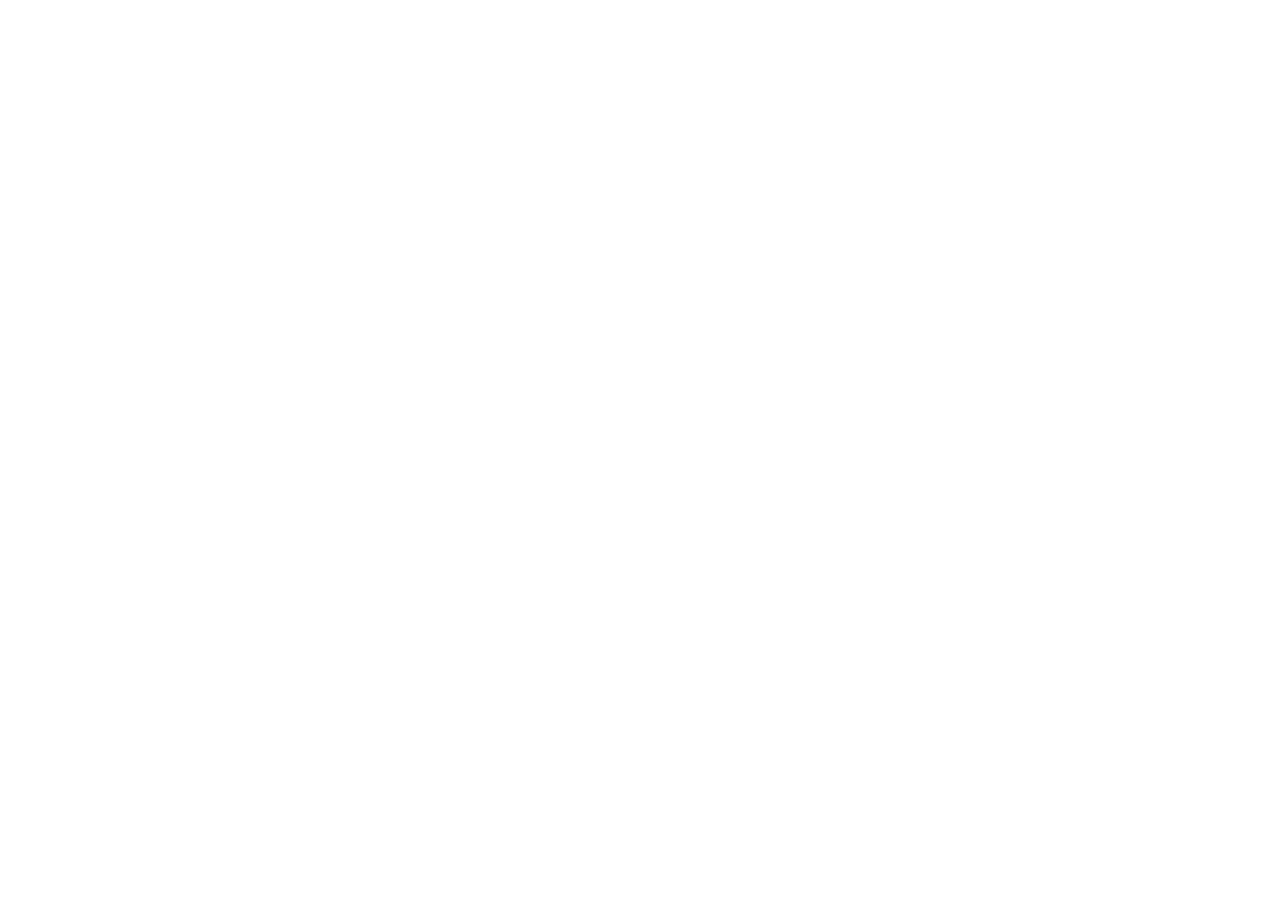
==== proto2/index.html @ 955b289e "Setup proto2 project" ====
<!DOCTYPE html>
<html>
    <head>
		<link href="./css/style.css" rel="stylesheet" type="text/css">
        <script src='https://cdn.firebase.com/js/client/1.0.6/firebase.js'></script>
		<script src="./js/jquery.min.js"></script>
        <script src="//www.google.com/jsapi" type="text/javascript"></script>
        <script src="./js/main.js"></script>
    </head>
    <body>

    </body>
</html>
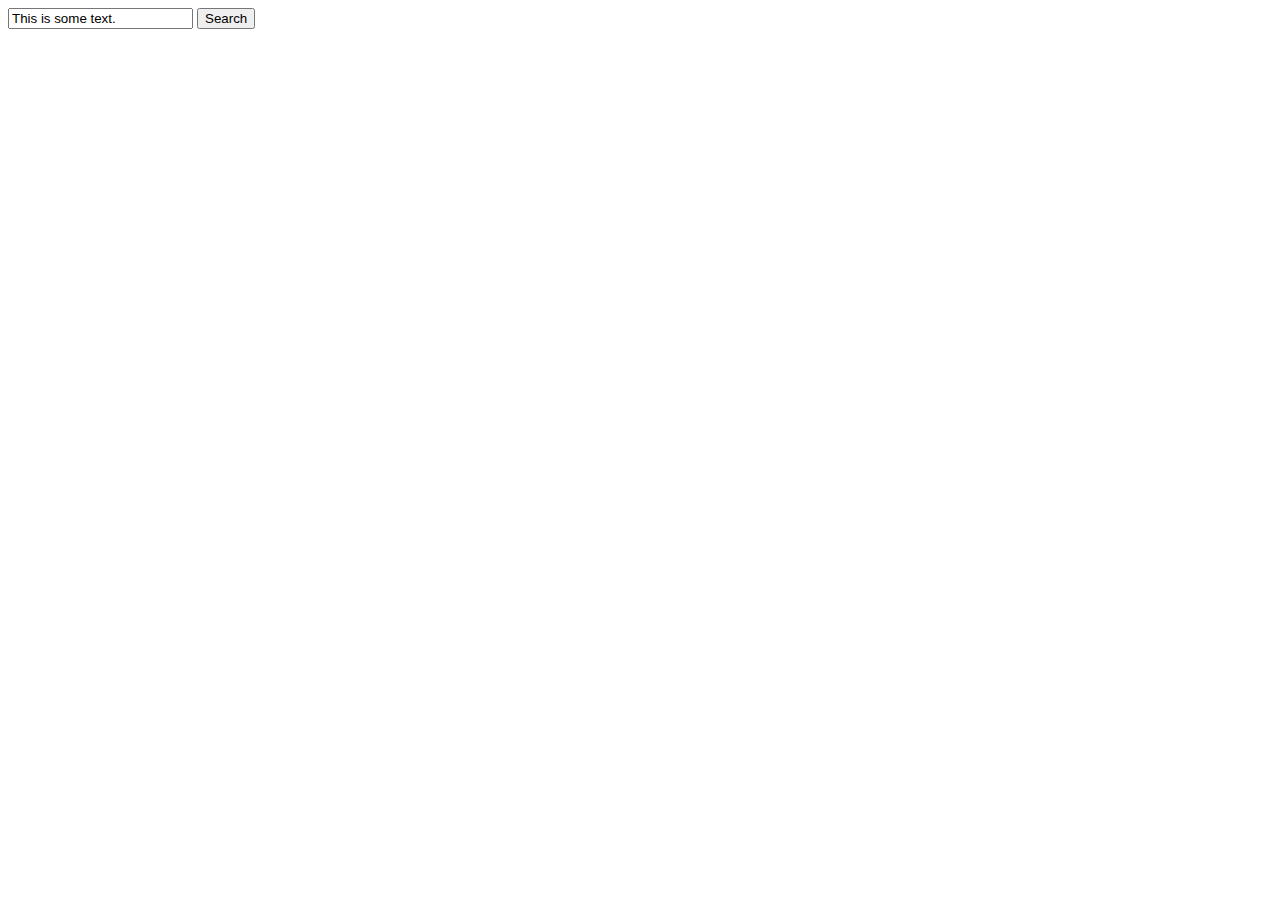
==== commit 4f930351: "Got some basic NLP stuff working" ====
--- a/proto2/index.html
+++ b/proto2/index.html
@@ -3,11 +3,13 @@
     <head>
 		<link href="./css/style.css" rel="stylesheet" type="text/css">
         <script src='https://cdn.firebase.com/js/client/1.0.6/firebase.js'></script>
+        <script src="./js/nlp-api-0.1.js" type="text/javascript"></script>
 		<script src="./js/jquery.min.js"></script>
         <script src="//www.google.com/jsapi" type="text/javascript"></script>
         <script src="./js/main.js"></script>
     </head>
     <body>
-
+        <input type="text" name="inputtext" id="inputtext" value="This is some text." />
+        <button id="submit" type="submit">Search</button>
     </body>
 </html>
